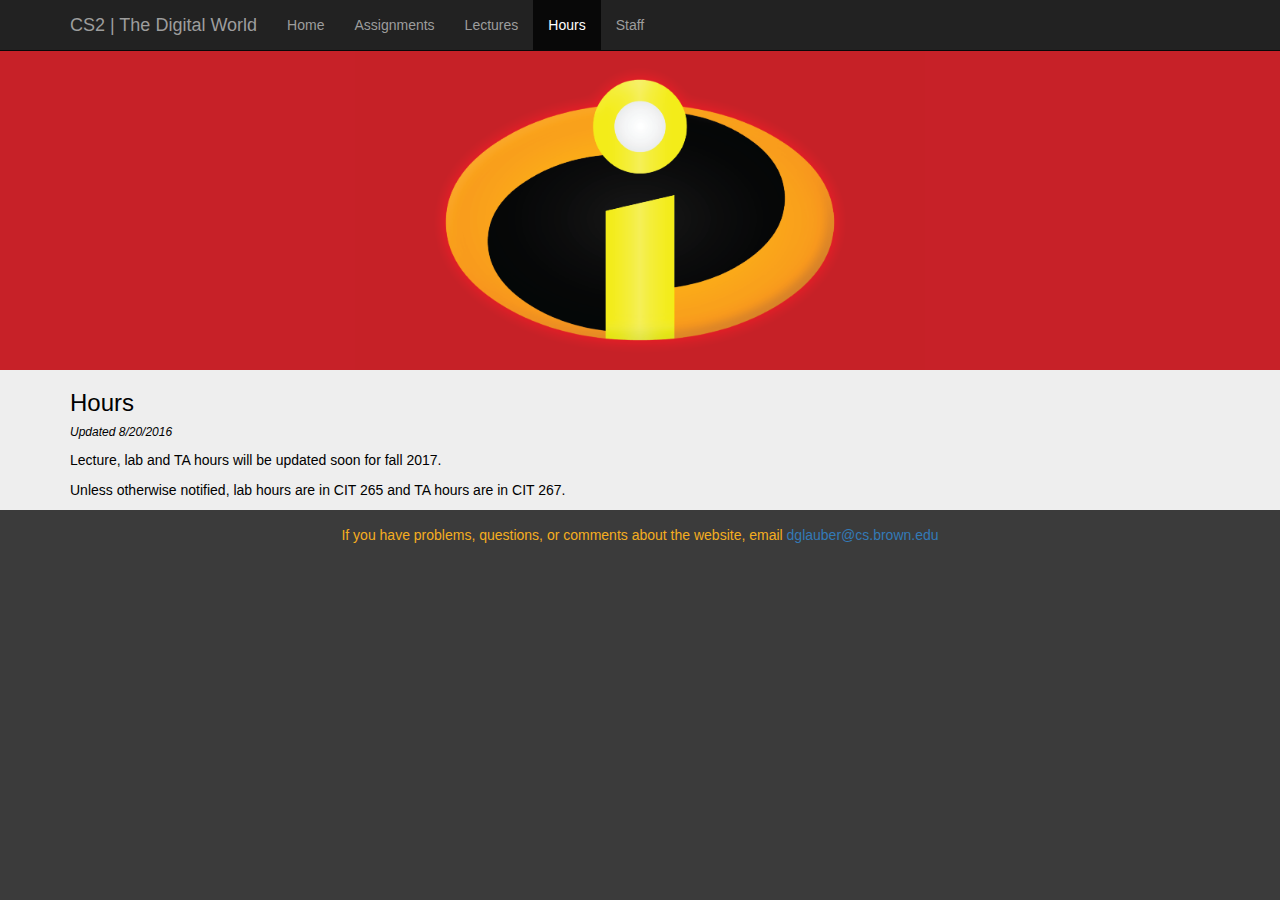
==== hours.html @ 521a6ff6 "initial commit" ====
<!DOCTYPE html>
<html lang="en"><head>
    <meta charset="utf-8">
    <meta http-equiv="X-UA-Compatible" content="IE=edge">
    <meta name="viewport" content="width=device-width, initial-scale=1">
    <!-- The above 3 meta tags *must* come first in the head; any other head content must come *after* these tags -->
    <meta name="description" content="CS2 is a computer science course at Brown University for non-concentrators.">
    <meta name="author" content="Lily George">
    <link href='https://fonts.googleapis.com/css?family=Open+Sans|Droid+Serif' rel='stylesheet' type='text/css'>

    <title>CS2 | The Digital World</title>

    <!-- Bootstrap core CSS -->
    <link href="https://maxcdn.bootstrapcdn.com/bootstrap/3.3.5/css/bootstrap.min.css" rel="stylesheet">

    <!-- Custom styles for this template -->
    <link href="css/template.css" rel="stylesheet">

    <!-- HTML5 shim and Respond.js for IE8 support of HTML5 elements and media queries -->
    <!--[if lt IE 9]>
      <script src="https://oss.maxcdn.com/html5shiv/3.7.2/html5shiv.min.js"></script>
      <script src="https://oss.maxcdn.com/respond/1.4.2/respond.min.js"></script>
    <![endif]-->
  </head>

  <body>
     <nav class="navbar navbar-inverse navbar-fixed-top">
      <div class="container">
        <div class="navbar-header">
          <button type="button" class="navbar-toggle collapsed" data-toggle="collapse" data-target="#navbar" aria-expanded="false" aria-controls="navbar">
            <span class="sr-only">Toggle navigation</span>
            <span class="icon-bar"></span>
            <span class="icon-bar"></span>
            <span class="icon-bar"></span>
          </button>
          <a class="navbar-brand" href="index.html">CS2 | The Digital World</a>
        </div>
        <div id="navbar" class="navbar-collapse collapse" aria-expanded="false" style="height: 1px;">
          <ul class="nav navbar-nav">
            <li><a href="index.html">Home</a></li>
            <li><a href="projects.html">Assignments</a></li>
            <li><a href="lectures.html">Lectures</a></li>
            <li class="active"><a href="hours.html">Hours</a></li>
            <li><a href="staff.html">Staff</a></li>
          </ul>
        </div>
      </div>
    </nav>
 
    <div class="content">  
    <img src="resources/assignments.png" id="main-pic">  
    <div class="container main-body">
      <h3>Hours</h3>
      <h6><i>Updated 8/20/2016</i></h6>
      <p class="post">Lecture, lab and TA hours will be updated soon for fall 2017.</p>
      <p class="post">Unless otherwise notified, lab hours are in CIT 265 and TA hours are in CIT 267.</p>
<!--
      <div id="calendar">
          <iframe src="https://calendar.google.com/calendar/embed?title=2016%20CS2%20Calendar&amp;showPrint=0&amp;showTz=0&amp;mode=WEEK&amp;height=600&amp;wkst=1&amp;bgcolor=%23FFFFFF&amp;src=brown.edu_2mh72eed7ue2focr675v5l1sig%40group.calendar.google.com&amp;color=%231B887A&amp;src=brown.edu_gcvd0thta9dt77gffmk3nuc7es%40group.calendar.google.com&amp;color=%23528800&amp;src=brown.edu_gm35bor86geo8e9jp9j4n069oo%40group.calendar.google.com&amp;color=%23A32929&amp;ctz=America%2FNew_York" style="border-width:0" width="800" height="600" frameborder="0" scrolling="no"></iframe>
      </div>
-->
    </div>
  </div>

    <footer class="footer">
       <div class="container"> 
        <p class="footer-text">If you have problems, questions, or comments about the website, email <a href="mailto:dglauber@cs.brown.edu">dglauber@cs.brown.edu</a></p>
    </footer>


    <!-- Bootstrap core JavaScript
    ================================================== -->
    <!-- Placed at the end of the document so the pages load faster -->
    <script src="https://ajax.googleapis.com/ajax/libs/jquery/1.11.3/jquery.min.js"></script>
    <script src="https://maxcdn.bootstrapcdn.com/bootstrap/3.3.5/js/bootstrap.min.js"></script>
    <!-- IE10 viewport hack for Surface/desktop Windows 8 bug -->
    <script src="../../assets/js/ie10-viewport-bug-workaround.js"></script>
  

</body></html>
---- css/template.css ----
body {
  color: black;
  margin: 0;
  padding-top: 50px;
  background: #3B3B3B;
}
.main-page {
  padding: 40px 15px;
  text-align: left;
}

/* Sticky footer styles
-------------------------------------------------- */
.content {
  background: #eee; /* credit for colors: http://www.colourlovers.com/palette/2290461/the_incredibles*/
}

html {
  position: relative;
  min-height: 100%;
}

.footer {
  position: bottom;
  bottom: 0;
  width: 100%;
  /* Set the fixed height of the footer here */
  height: 60px;
  background-color: #3B3B3B;
  text-align: center;
  padding-top: 15px;
}

.footer-text {
  color: #F5AE20;
}

.post  {
  font-size: 14px;
}

#main-pic {
    display: block;
    width: 100% !important;
    height: auto !important;
    margin-left: auto;
    margin-right: auto;
} 

.nav-icon {
  width: 22px;
  height: 18px;
}

.main-page {
  margin-bottom: 18px;
}

#calendar {
  text-align: center;
  margin-bottom: 100px;
}

#staff-table {
  border-top-color: #242424;
  margin-bottom: 90px;
}

.main-body {
  overflow-y: auto;
}

#Don {
   background-image: url('');
   height: 200px;
   width: 200px;
}

#Don:hover {
   background-image: url('../images/don.jpg');
}

#Beverly {
   background-image: url('');
   height: 200px;
   width: 200px;
}

#Beverly:hover {
   background-image: url('');
}
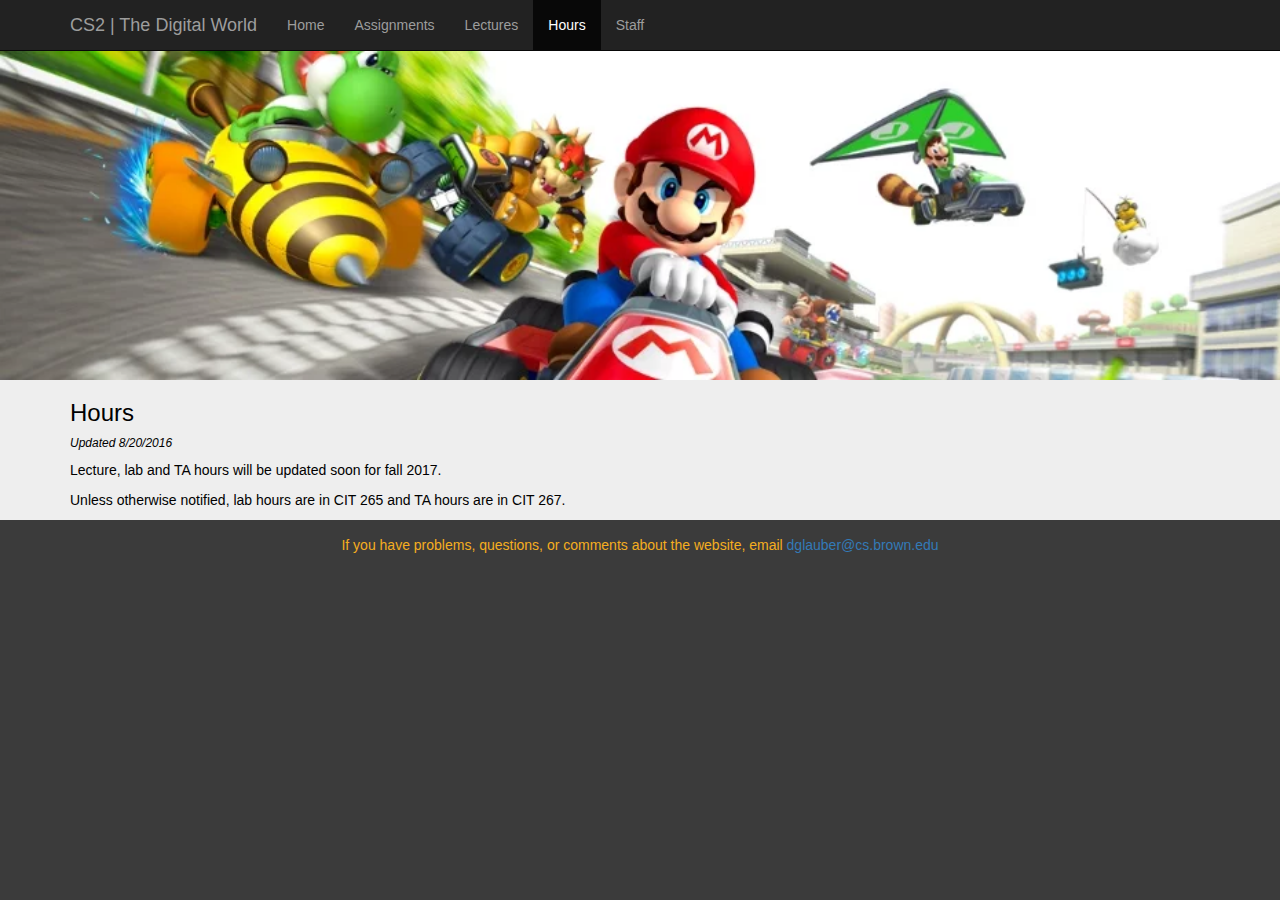
==== commit a7a4af15: "Replaced all header banners with proper smk themed images." ====
--- a/hours.html
+++ b/hours.html
@@ -48,7 +48,7 @@
     </nav>
  
     <div class="content">  
-    <img src="resources/assignments.png" id="main-pic">  
+    <img src="resources/super-mario-kart-banner.webp" id="main-pic">  
     <div class="container main-body">
       <h3>Hours</h3>
       <h6><i>Updated 8/20/2016</i></h6>
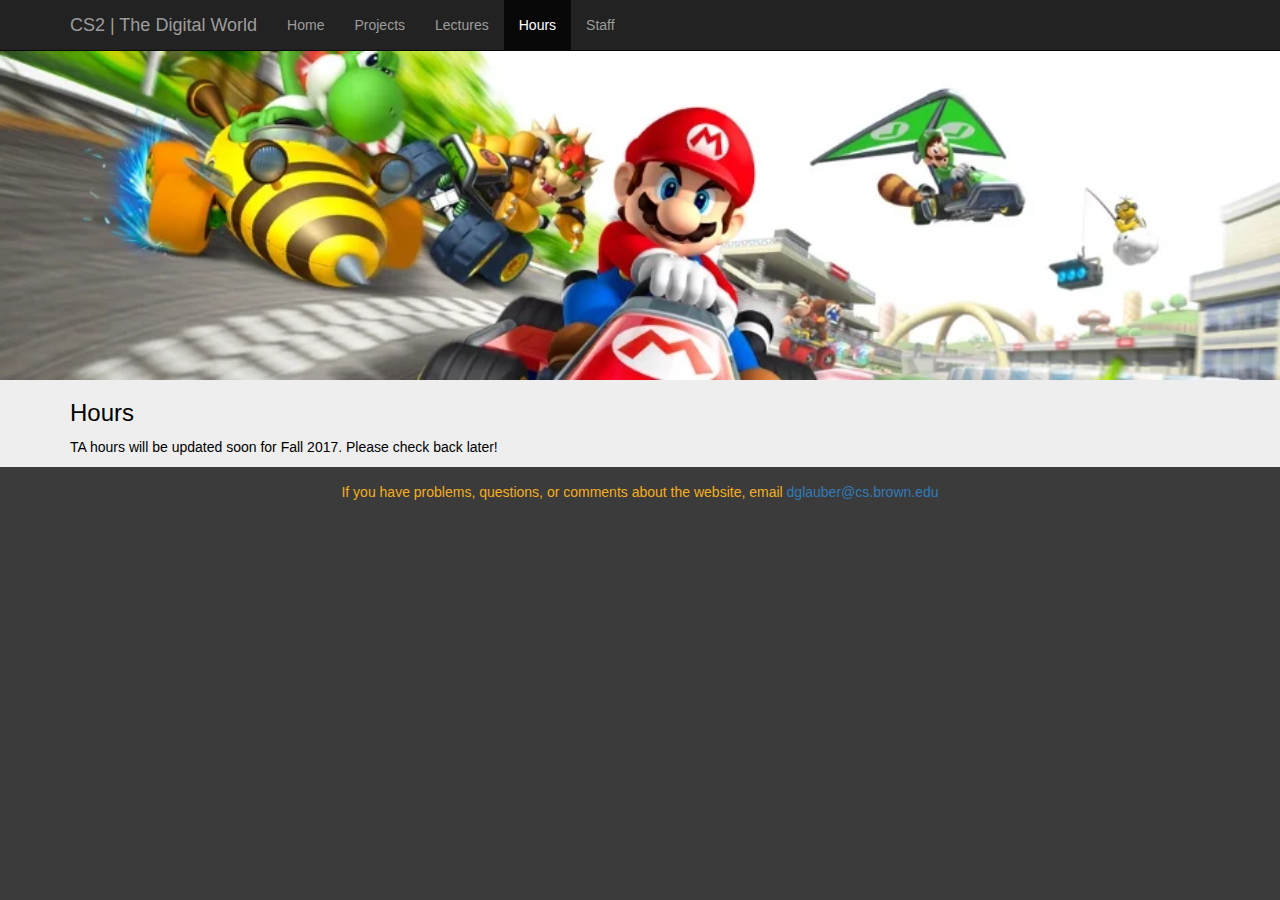
==== commit 830b413f: "updated theme, cleaned up code a bit" ====
--- a/hours.html
+++ b/hours.html
@@ -38,7 +38,7 @@
         <div id="navbar" class="navbar-collapse collapse" aria-expanded="false" style="height: 1px;">
           <ul class="nav navbar-nav">
             <li><a href="index.html">Home</a></li>
-            <li><a href="projects.html">Assignments</a></li>
+            <li><a href="projects.html">Projects</a></li>
             <li><a href="lectures.html">Lectures</a></li>
             <li class="active"><a href="hours.html">Hours</a></li>
             <li><a href="staff.html">Staff</a></li>
@@ -48,25 +48,24 @@
     </nav>
  
     <div class="content">  
-    <img src="resources/super-mario-kart-banner.webp" id="main-pic">  
-    <div class="container main-body">
-      <h3>Hours</h3>
-      <h6><i>Updated 8/20/2016</i></h6>
-      <p class="post">Lecture, lab and TA hours will be updated soon for fall 2017.</p>
-      <p class="post">Unless otherwise notified, lab hours are in CIT 265 and TA hours are in CIT 267.</p>
-<!--
-      <div id="calendar">
-          <iframe src="https://calendar.google.com/calendar/embed?title=2016%20CS2%20Calendar&amp;showPrint=0&amp;showTz=0&amp;mode=WEEK&amp;height=600&amp;wkst=1&amp;bgcolor=%23FFFFFF&amp;src=brown.edu_2mh72eed7ue2focr675v5l1sig%40group.calendar.google.com&amp;color=%231B887A&amp;src=brown.edu_gcvd0thta9dt77gffmk3nuc7es%40group.calendar.google.com&amp;color=%23528800&amp;src=brown.edu_gm35bor86geo8e9jp9j4n069oo%40group.calendar.google.com&amp;color=%23A32929&amp;ctz=America%2FNew_York" style="border-width:0" width="800" height="600" frameborder="0" scrolling="no"></iframe>
+      <img src="resources/super-mario-kart-banner.webp" id="main-pic">  
+      <div class="container main-body">
+        <h3>Hours</h3>
+        <p class="post">TA hours will be updated soon for Fall 2017. Please check back later!</p>
+  <!--
+        <p class="post">Unless otherwise notified, lab hours are in CIT 265 and TA hours are in CIT 267.</p>
+        <div id="calendar">
+            <iframe src="https://calendar.google.com/calendar/embed?title=2016%20CS2%20Calendar&amp;showPrint=0&amp;showTz=0&amp;mode=WEEK&amp;height=600&amp;wkst=1&amp;bgcolor=%23FFFFFF&amp;src=brown.edu_2mh72eed7ue2focr675v5l1sig%40group.calendar.google.com&amp;color=%231B887A&amp;src=brown.edu_gcvd0thta9dt77gffmk3nuc7es%40group.calendar.google.com&amp;color=%23528800&amp;src=brown.edu_gm35bor86geo8e9jp9j4n069oo%40group.calendar.google.com&amp;color=%23A32929&amp;ctz=America%2FNew_York" style="border-width:0" width="800" height="600" frameborder="0" scrolling="no"></iframe>
+        </div>
+  -->
       </div>
--->
     </div>
-  </div>
 
     <footer class="footer">
-       <div class="container"> 
+      <div class="container"> 
         <p class="footer-text">If you have problems, questions, or comments about the website, email <a href="mailto:dglauber@cs.brown.edu">dglauber@cs.brown.edu</a></p>
+      </div>
     </footer>
-
 
     <!-- Bootstrap core JavaScript
     ================================================== -->
@@ -75,6 +74,6 @@
     <script src="https://maxcdn.bootstrapcdn.com/bootstrap/3.3.5/js/bootstrap.min.js"></script>
     <!-- IE10 viewport hack for Surface/desktop Windows 8 bug -->
     <script src="../../assets/js/ie10-viewport-bug-workaround.js"></script>
-  
 
-</body></html>
+  </body>
+</html>
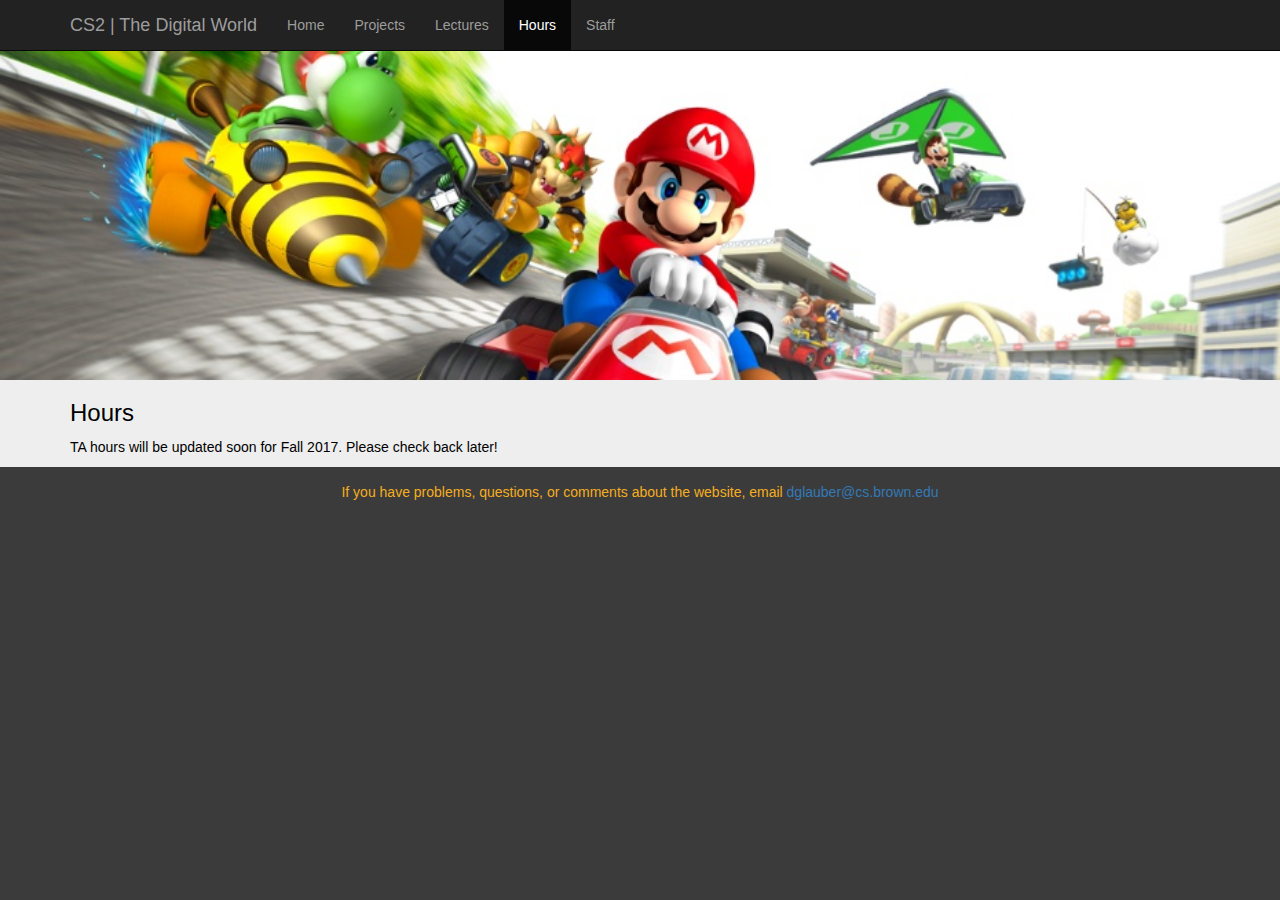
==== commit abed5dcf: "changed banner from webp format to jpg format" ====
--- a/hours.html
+++ b/hours.html
@@ -48,7 +48,7 @@
     </nav>
  
     <div class="content">  
-      <img src="resources/super-mario-kart-banner.webp" id="main-pic">  
+      <img src="resources/super-mario-kart-banner.jpg" id="main-pic">  
       <div class="container main-body">
         <h3>Hours</h3>
         <p class="post">TA hours will be updated soon for Fall 2017. Please check back later!</p>
